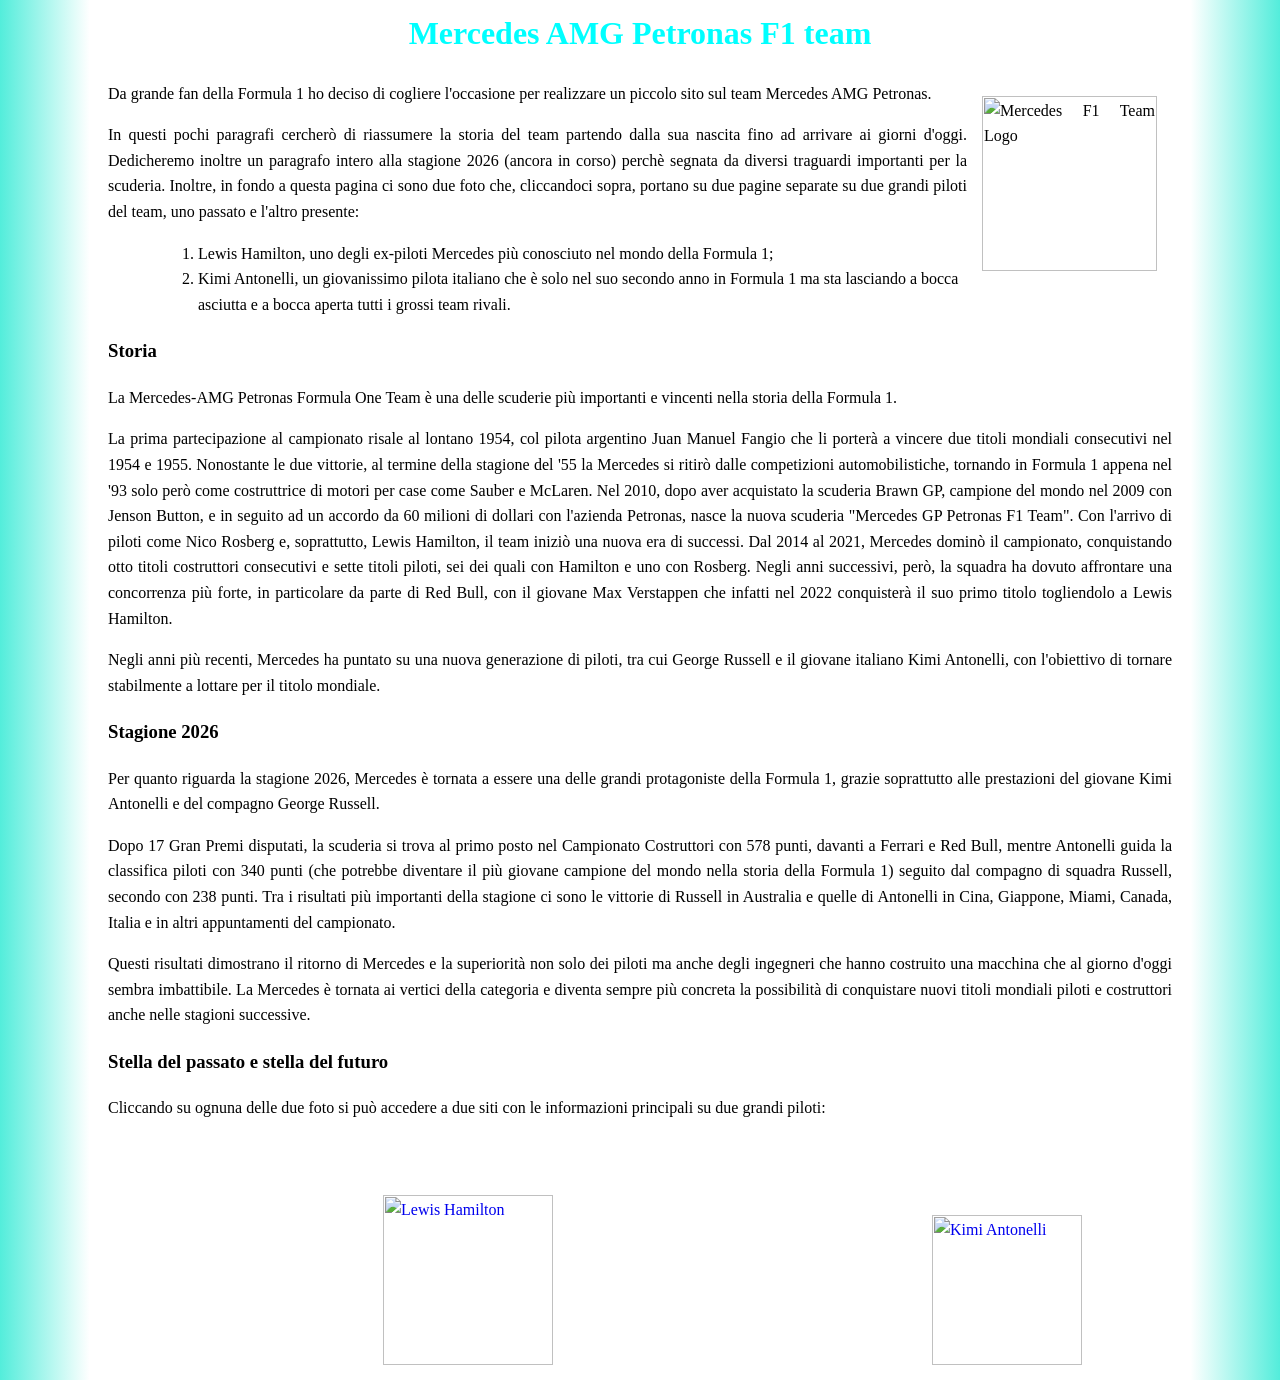
==== index.html @ 6847c6ce "Update index.html" ====
<html class="normal">
  <head>
    <title>Mercedes AMG F1 Team</title>
    <link rel="stylesheet" href="style.css">
  </head>

  <body>

    <script>
		
      	function nameLH(){
			document.getElementById("Lewis").style.visibility='visible';
      	}

      	function noNameLH() {
			document.getElementById("Lewis").style.visibility='hidden';
      	}

	  	function nameAKA(){
			document.getElementById("Kimi").style.visibility='visible';
      	}

      	function noNameAKA() {
			document.getElementById("Kimi").style.visibility='hidden';
      	}
    </script>
    
    <h1>Mercedes AMG Petronas F1 team </h1>
    <p>
      <img class="flort" title="Mercedes F1 Team Logo" width="175" src="https://thumb.wikimedia.org/wikipedia/commons/thumb/f/fc/Mercedes-AMG_Petronas_F1_Team_logo_%282026%29.svg/250px-Mercedes-AMG_Petronas_F1_Team_logo_%282026%29.svg.png?utm_source=commons.wikimedia.org&utm_campaign=index&utm_content=thumbnail">
      Da grande fan della Formula 1 ho deciso di cogliere l'occasione per realizzare un piccolo sito sul team Mercedes AMG Petronas.
    </p>
	<p> 
      In questi pochi paragrafi cercherò di riassumere la storia del team partendo dalla sua nascita fino ad arrivare ai giorni d'oggi.
      Dedicheremo inoltre un paragrafo intero alla stagione 2026 (ancora in corso) perchè segnata da diversi traguardi importanti per la
      scuderia.      
      Inoltre, in fondo a questa pagina ci sono due foto che, cliccandoci sopra, portano su due pagine separate su due grandi piloti del team, uno passato e l'altro presente:
      <ol style="margin-left:150px">
        <li>Lewis Hamilton, uno degli ex-piloti Mercedes più conosciuto nel mondo della Formula 1;</li>
        <li>Kimi Antonelli, un giovanissimo pilota italiano che è solo nel suo secondo anno in Formula 1 
          ma sta lasciando a bocca asciutta e a bocca aperta tutti i grossi team rivali.</li>
      </ol>
    </p>
    
    <h3>Storia</h3>
    <p>
      La Mercedes-AMG Petronas Formula One Team è una delle scuderie più importanti e vincenti nella storia della Formula 1. 
    </p>
	<p>
      La prima partecipazione al campionato risale al lontano 1954, col pilota argentino Juan Manuel Fangio che li porterà a
      vincere due titoli mondiali consecutivi nel 1954 e 1955. Nonostante le due vittorie, al termine della stagione del '55 
      la Mercedes si ritirò dalle competizioni automobilistiche, tornando in Formula 1 appena nel '93 solo però come costruttrice di 
      motori per case come Sauber e McLaren. 
      Nel 2010, dopo aver acquistato la scuderia Brawn GP, campione del mondo nel 2009 con Jenson Button, e in seguito ad un accordo da 60 
      milioni di dollari con l'azienda Petronas, nasce la nuova scuderia "Mercedes GP Petronas F1 Team". Con l'arrivo di piloti come Nico 
      Rosberg e, soprattutto, Lewis Hamilton, il team iniziò una nuova era di successi. Dal 2014 al 2021, Mercedes dominò il campionato, 
      conquistando otto titoli costruttori consecutivi e sette titoli piloti, sei dei quali con Hamilton e uno con Rosberg. Negli anni 
      successivi, però, la squadra ha dovuto affrontare una concorrenza più forte, in particolare da parte di Red Bull, con il giovane 
      Max Verstappen che infatti nel 2022 conquisterà il suo primo titolo togliendolo a Lewis Hamilton. 
    </p>
	<p>
      Negli anni più recenti, Mercedes ha puntato su una nuova generazione di piloti, tra cui George Russell e il giovane italiano 
      Kimi Antonelli, con l'obiettivo di tornare stabilmente a lottare per il titolo mondiale. 
    </p>

    <h3>Stagione 2026</h3>
    <p>
      Per quanto riguarda la stagione 2026, Mercedes è tornata a essere una delle grandi protagoniste della Formula 1, grazie soprattutto 
      alle prestazioni del giovane Kimi Antonelli e del compagno George Russell. 
    </p>
	<p>
      Dopo 17 Gran Premi disputati, la scuderia si trova al primo posto nel Campionato Costruttori con 578 punti, davanti a Ferrari e 
      Red Bull, mentre Antonelli guida la classifica piloti con 340 punti (che potrebbe diventare il più giovane campione del mondo nella 
      storia della Formula 1) seguito dal compagno di squadra Russell, secondo con 238 punti. Tra i risultati più importanti della stagione 
      ci sono le vittorie di Russell in Australia e quelle di Antonelli in Cina, Giappone, Miami, Canada, Italia e in altri appuntamenti del 
      campionato. 
    </p>
	<p>
      Questi risultati dimostrano il ritorno di Mercedes e la superiorità non solo dei piloti ma anche degli ingegneri che hanno costruito
      una macchina che al giorno d'oggi sembra imbattibile. La Mercedes è tornata ai vertici della categoria e diventa sempre più concreta 
      la possibilità di conquistare nuovi titoli mondiali piloti e costruttori anche nelle stagioni successive.
    </p>

    <h3>Stella del passato e stella del futuro</h3>
    <p>
      Cliccando su ognuna delle due foto si può accedere a due siti con le informazioni principali su due grandi piloti:
    </p>
	  
	 <div style="display:inline-flex; flex-basis:fit-content;"> 
		<p id="Lewis" style="visibility:hidden;margin-left:392px;font-weight:bold;">Lewis Hamilton</p>
		<p id="Kimi" style="visibility:hidden;margin-left:307px;font-weight:bold;">Kimi Antonelli</p>
	 </div>
	  
    <a href="https://alberto-crevato.github.io/sito-reti-di-calcolatori.github.io/Lewis-Hamilton.html">
      <img onmouseover="nameLH()" onmouseout="noNameLH()" class="homepagePos fade" width="170" title="Lewis Hamilton" src="/sito-reti-di-calcolatori.github.io/Lewis_Hamilton.jpg">
	</a>

    <a href="https://alberto-crevato.github.io/sito-reti-di-calcolatori.github.io/Kimi-Antonelli.html">
      <img onmouseover="nameAKA()" onmouseout="noNameAKA()" class="homepagePos fade" width="150" title="Kimi Antonelli" src="/sito-reti-di-calcolatori.github.io/Kimi_Antonelli.jpg">
    </a> 
	  
  </body>
  
</html>
---- style.css ----
html.normal{
  background: linear-gradient(90deg,rgba(83, 237, 219, 1) 0%, rgba(255, 255, 255, 1) 7%, rgba(255, 255, 255, 1) 93%, rgba(83, 237, 219, 1) 100%);
}

html.kimi{
  background: linear-gradient(90deg,rgba(11, 138, 26, 1) 0%, rgba(255, 255, 255, 1) 7%, rgba(255, 255, 255, 1) 93%, rgba(255, 0, 0, 1) 100%);
}

html.ham{
  background: linear-gradient(90deg,rgba(96, 11, 138, 1) 0%, rgba(255, 255, 255, 1) 7%, rgba(255, 255, 255, 1) 93%, rgba(203, 249, 40, 1) 100%);
}

h1{
  font-family: verdana;
  text-align: center;
  color: cyan;
}
 body{
   line-height: 1.6;
   font-family: verdana;
 }

h3{
  margin-right: 100px;
  margin-left: 100px;
}

p{
  margin-right: 100px;
  margin-left: 100px;
  text-align: justify; 
}

img.homepagePos{
  margin-left: 375px;
}

img.flort{
  padding: 15px;
  float:right;
}

img.flolf{
  padding: 15px;
  float:left;
}

img.fade:hover{
  opacity: 0.6;
  transition: 0.5s ease;
}

a:link {
  text-decoration: none;
}

a:visited {
  text-decoration: none;
}

a:hover {
  text-decoration: underline;
}

.return{
  background-color: cyan;
  border-radius: 10px;
  width: 10px;
  padding: 10px;
  margin-top: 500px;
  margin-left: 650px;
}
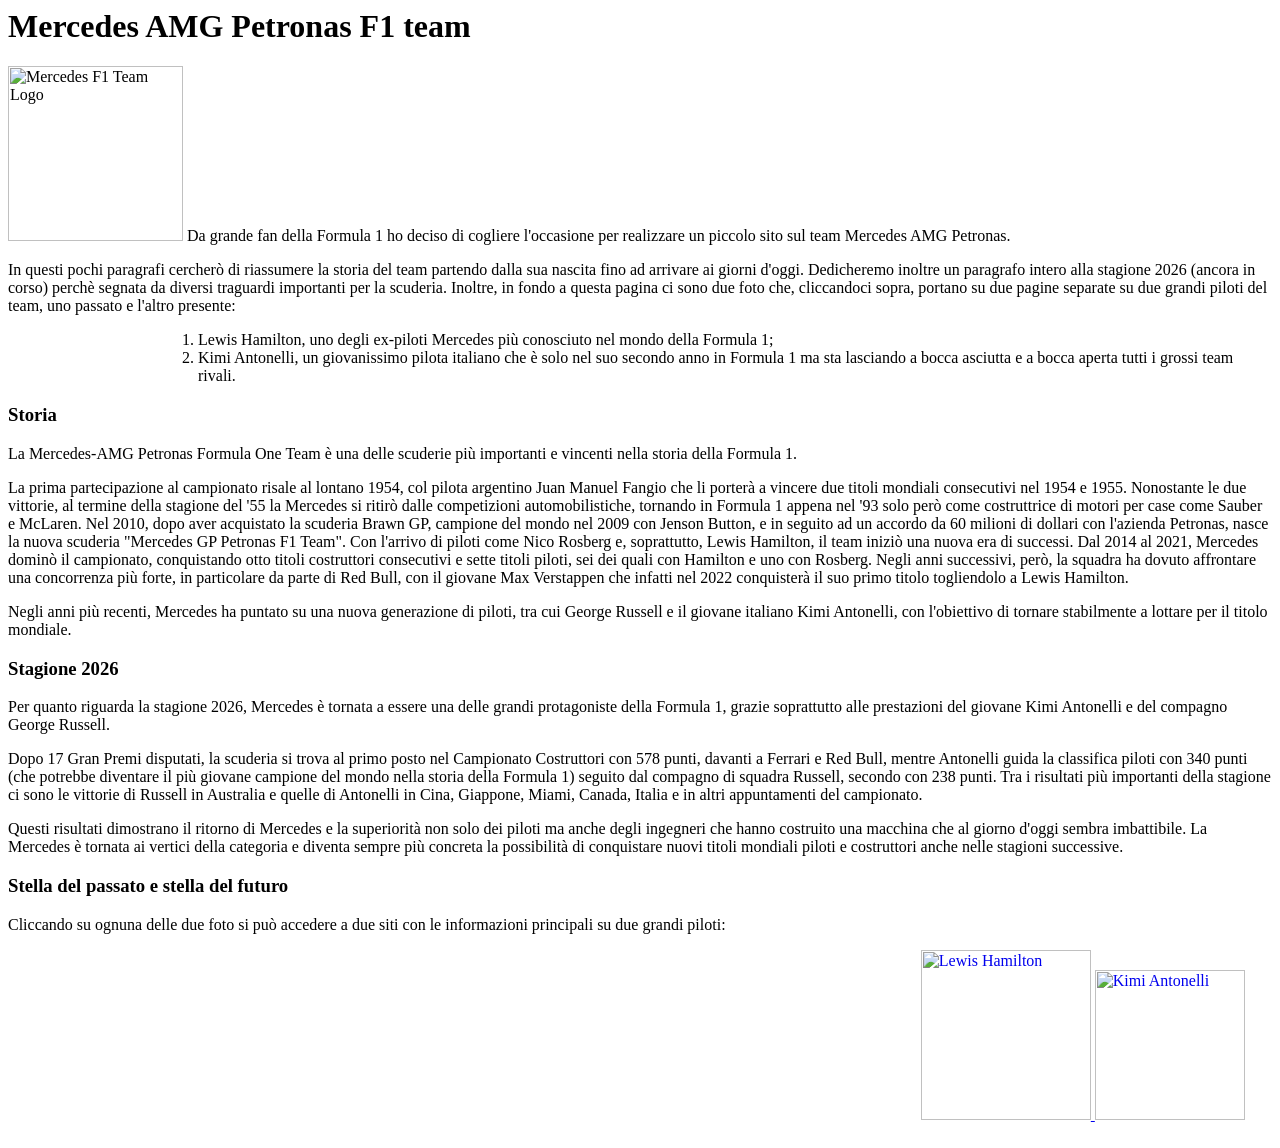
==== commit ac19e478: "Update index.html" ====
--- a/index.html
+++ b/index.html
@@ -1,7 +1,7 @@
 <html class="normal">
   <head>
     <title>Mercedes AMG F1 Team</title>
-    <link rel="stylesheet" href="style.css">
+    <link rel="stylesheet" href="/sito-reti-di-calcolatori.github.io/style.css">
   </head>
 
   <body>
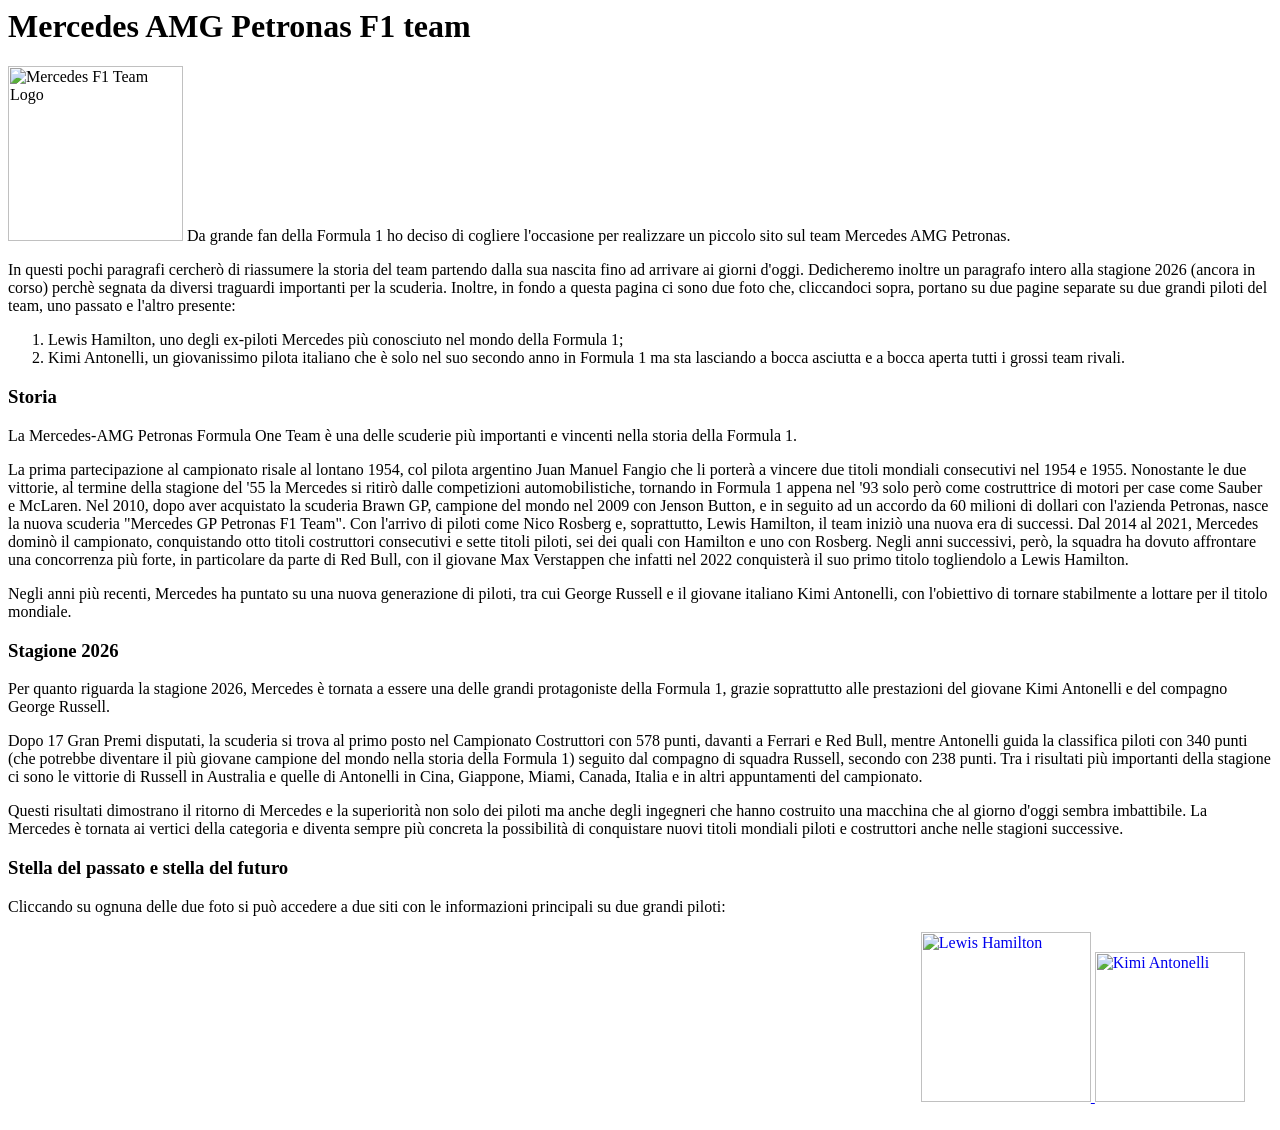
==== commit c37b7fe3: "Update index.html" ====
--- a/index.html
+++ b/index.html
@@ -35,7 +35,7 @@
       Dedicheremo inoltre un paragrafo intero alla stagione 2026 (ancora in corso) perchè segnata da diversi traguardi importanti per la
       scuderia.      
       Inoltre, in fondo a questa pagina ci sono due foto che, cliccandoci sopra, portano su due pagine separate su due grandi piloti del team, uno passato e l'altro presente:
-      <ol style="margin-left:150px">
+      <ol>
         <li>Lewis Hamilton, uno degli ex-piloti Mercedes più conosciuto nel mondo della Formula 1;</li>
         <li>Kimi Antonelli, un giovanissimo pilota italiano che è solo nel suo secondo anno in Formula 1 
           ma sta lasciando a bocca asciutta e a bocca aperta tutti i grossi team rivali.</li>
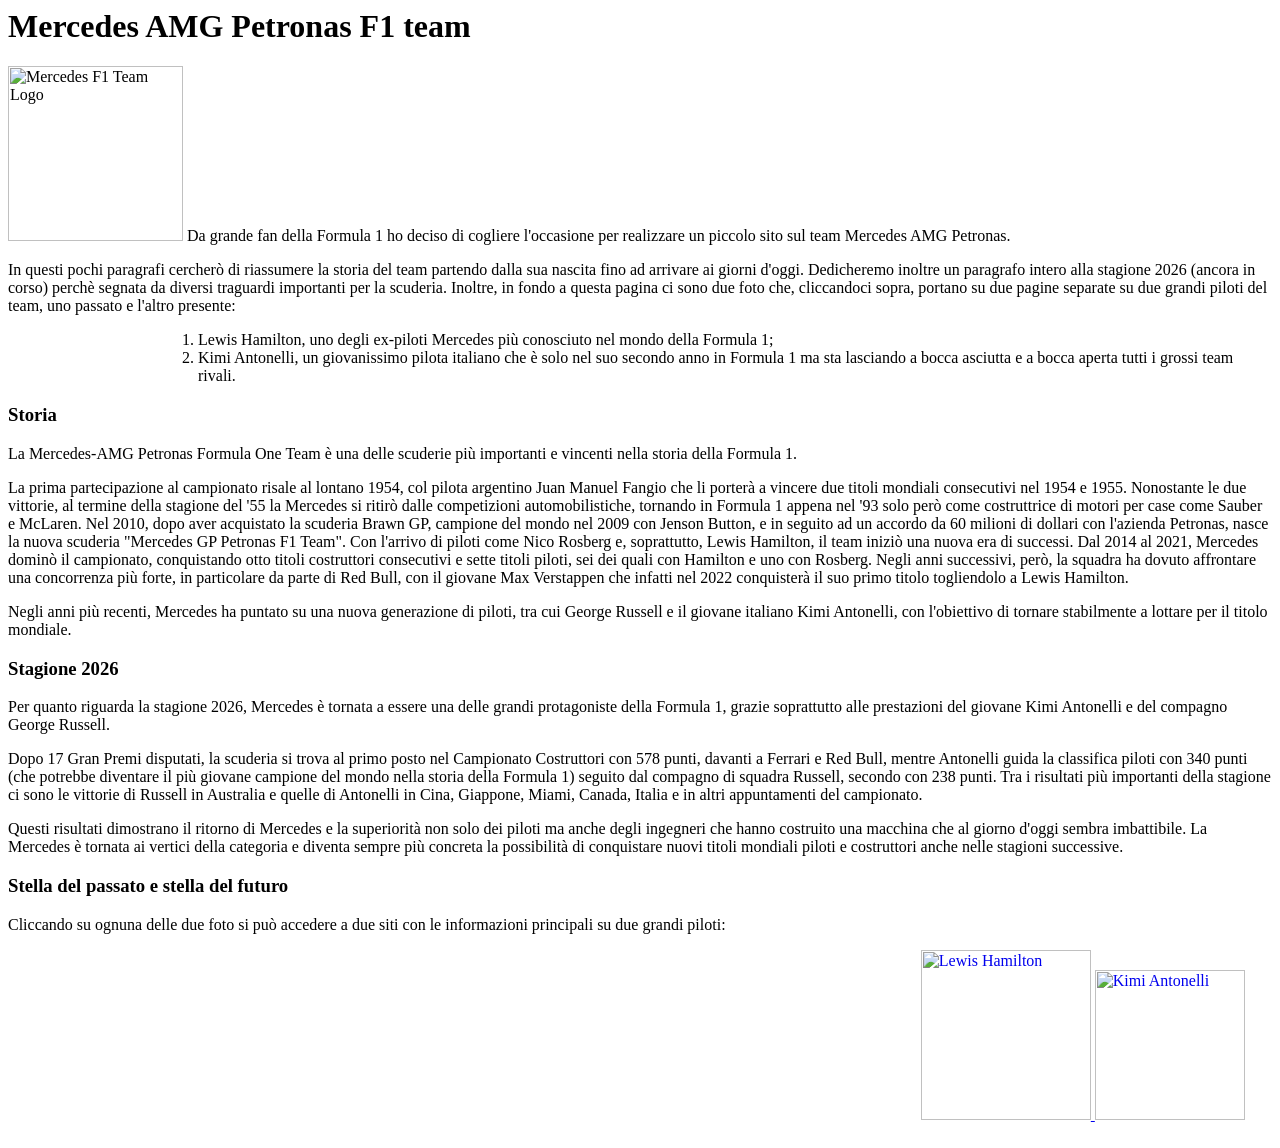
==== commit a0e4304b: "Update index.html" ====
--- a/index.html
+++ b/index.html
@@ -35,7 +35,7 @@
       Dedicheremo inoltre un paragrafo intero alla stagione 2026 (ancora in corso) perchè segnata da diversi traguardi importanti per la
       scuderia.      
       Inoltre, in fondo a questa pagina ci sono due foto che, cliccandoci sopra, portano su due pagine separate su due grandi piloti del team, uno passato e l'altro presente:
-      <ol>
+      <ol style="margin-left: 150px">
         <li>Lewis Hamilton, uno degli ex-piloti Mercedes più conosciuto nel mondo della Formula 1;</li>
         <li>Kimi Antonelli, un giovanissimo pilota italiano che è solo nel suo secondo anno in Formula 1 
           ma sta lasciando a bocca asciutta e a bocca aperta tutti i grossi team rivali.</li>
@@ -91,11 +91,11 @@
 		<p id="Kimi" style="visibility:hidden;margin-left:307px;font-weight:bold;">Kimi Antonelli</p>
 	 </div>
 	  
-    <a href="https://alberto-crevato.github.io/sito-reti-di-calcolatori.github.io/Lewis-Hamilton.html">
+    <a href="/sito-reti-di-calcolatori.github.io/Lewis-Hamilton.html">
       <img onmouseover="nameLH()" onmouseout="noNameLH()" class="homepagePos fade" width="170" title="Lewis Hamilton" src="/sito-reti-di-calcolatori.github.io/Lewis_Hamilton.jpg">
 	</a>
 
-    <a href="https://alberto-crevato.github.io/sito-reti-di-calcolatori.github.io/Kimi-Antonelli.html">
+    <a href="/sito-reti-di-calcolatori.github.io/Kimi-Antonelli.html">
       <img onmouseover="nameAKA()" onmouseout="noNameAKA()" class="homepagePos fade" width="150" title="Kimi Antonelli" src="/sito-reti-di-calcolatori.github.io/Kimi_Antonelli.jpg">
     </a> 
 	  
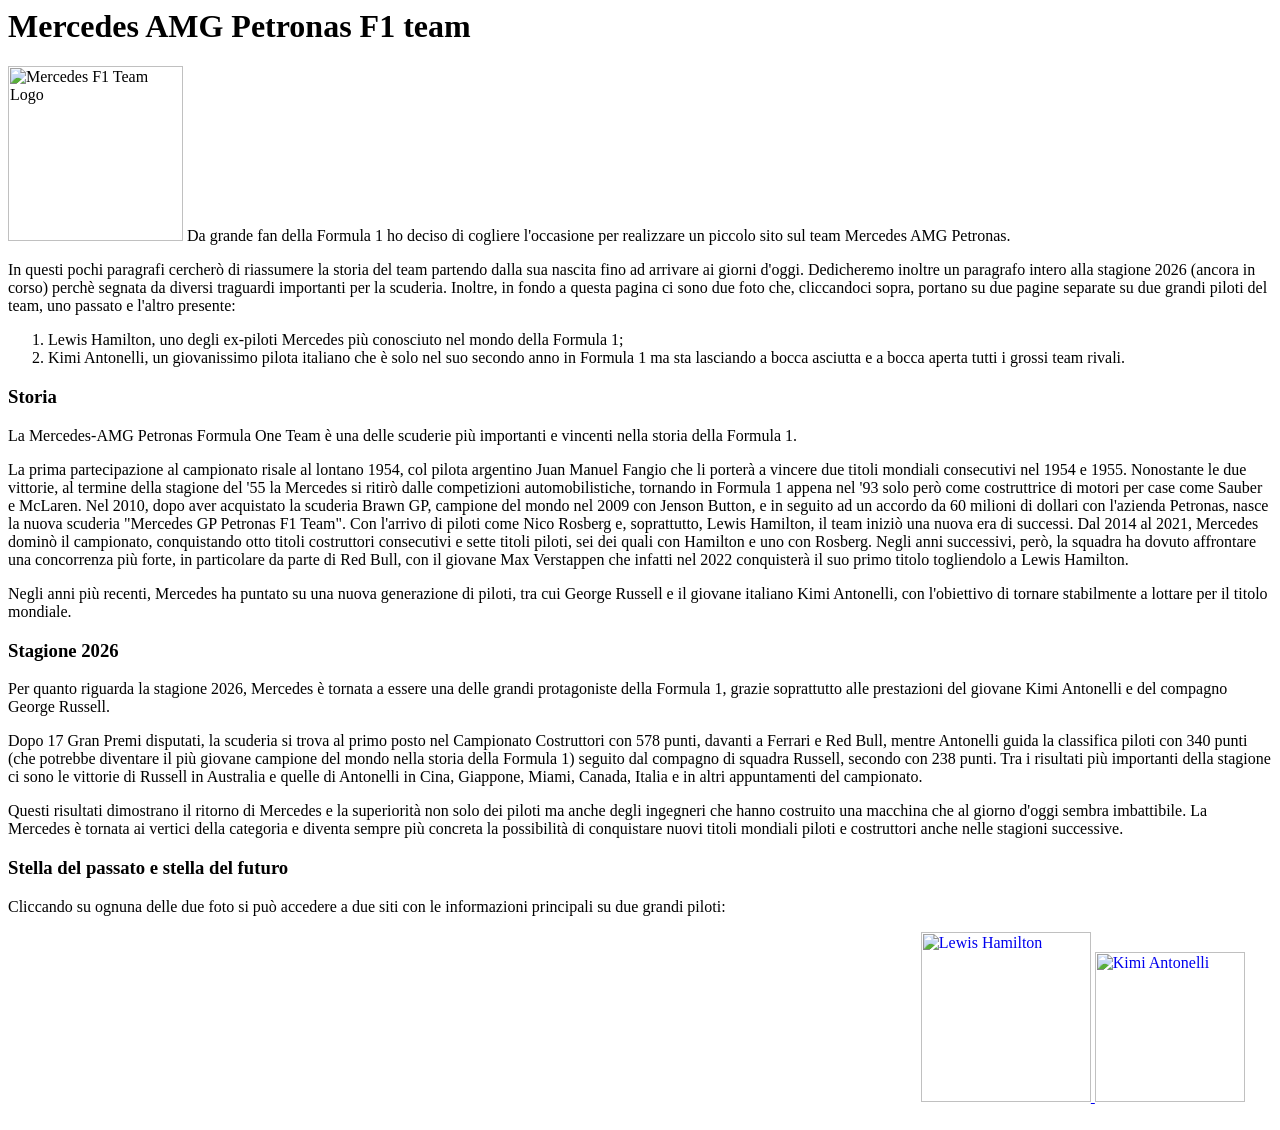
==== commit b8a7d39c: "Update index.html" ====
--- a/index.html
+++ b/index.html
@@ -35,7 +35,7 @@
       Dedicheremo inoltre un paragrafo intero alla stagione 2026 (ancora in corso) perchè segnata da diversi traguardi importanti per la
       scuderia.      
       Inoltre, in fondo a questa pagina ci sono due foto che, cliccandoci sopra, portano su due pagine separate su due grandi piloti del team, uno passato e l'altro presente:
-      <ol style="margin-left: 150px">
+      <ol>
         <li>Lewis Hamilton, uno degli ex-piloti Mercedes più conosciuto nel mondo della Formula 1;</li>
         <li>Kimi Antonelli, un giovanissimo pilota italiano che è solo nel suo secondo anno in Formula 1 
           ma sta lasciando a bocca asciutta e a bocca aperta tutti i grossi team rivali.</li>
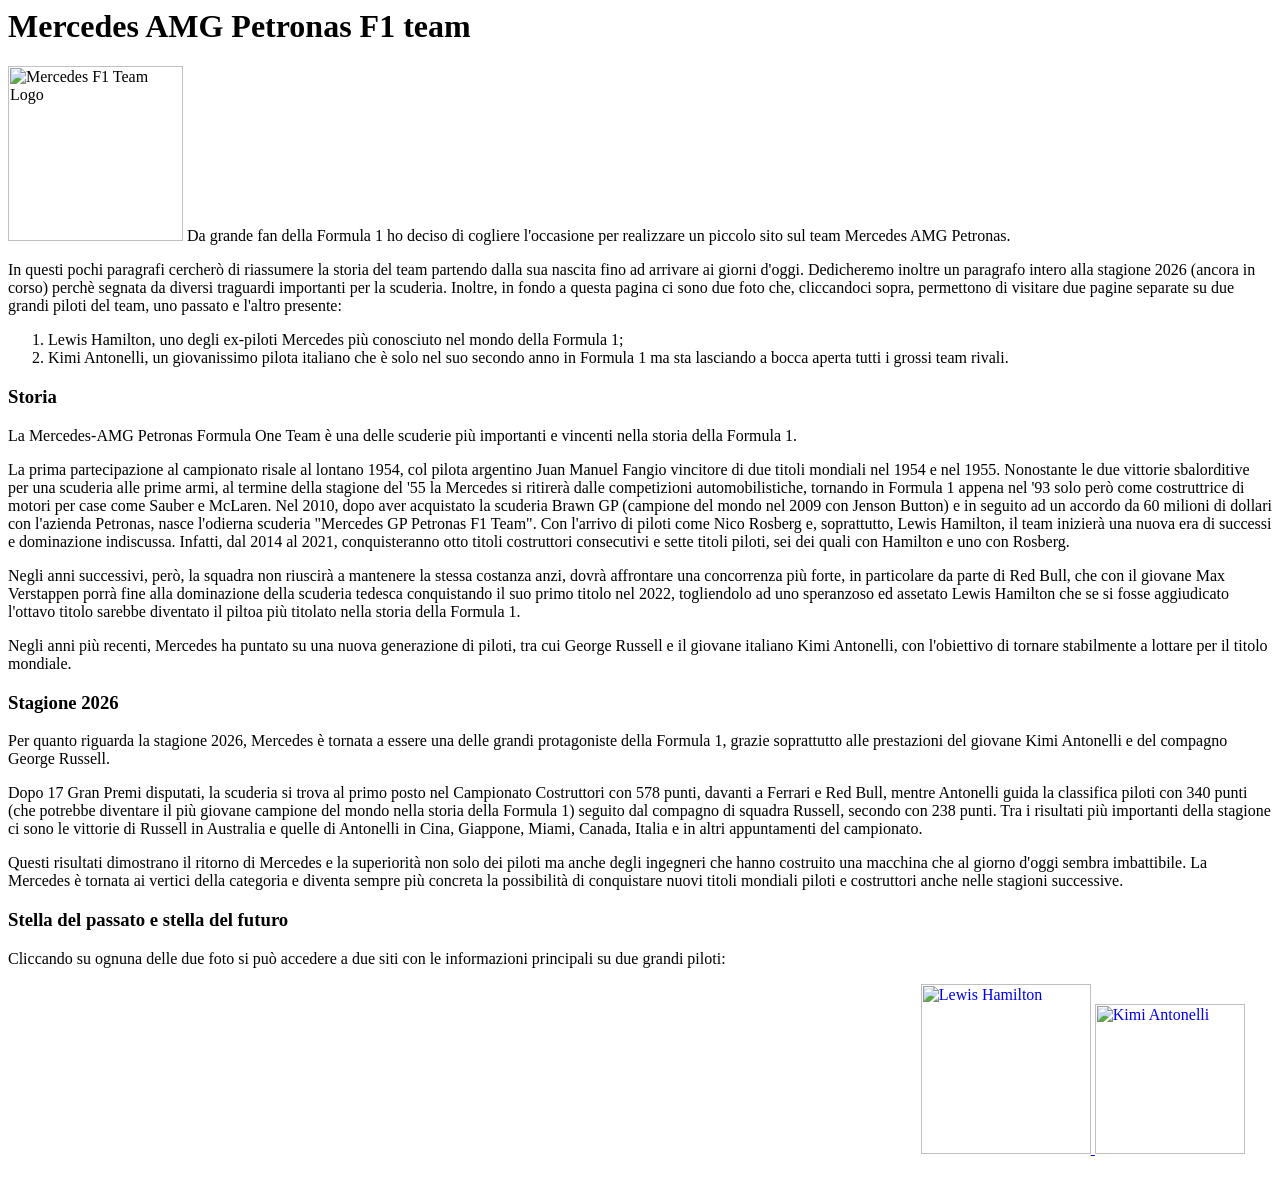
==== commit 5533c44f: "Update index.html" ====
--- a/index.html
+++ b/index.html
@@ -5,7 +5,7 @@
   </head>
 
   <body>
-
+	  
     <script>
 		
       	function nameLH(){
@@ -34,11 +34,11 @@
       In questi pochi paragrafi cercherò di riassumere la storia del team partendo dalla sua nascita fino ad arrivare ai giorni d'oggi.
       Dedicheremo inoltre un paragrafo intero alla stagione 2026 (ancora in corso) perchè segnata da diversi traguardi importanti per la
       scuderia.      
-      Inoltre, in fondo a questa pagina ci sono due foto che, cliccandoci sopra, portano su due pagine separate su due grandi piloti del team, uno passato e l'altro presente:
+      Inoltre, in fondo a questa pagina ci sono due foto che, cliccandoci sopra, permettono di visitare due pagine separate su due grandi piloti del team, uno passato e l'altro presente:
       <ol>
         <li>Lewis Hamilton, uno degli ex-piloti Mercedes più conosciuto nel mondo della Formula 1;</li>
         <li>Kimi Antonelli, un giovanissimo pilota italiano che è solo nel suo secondo anno in Formula 1 
-          ma sta lasciando a bocca asciutta e a bocca aperta tutti i grossi team rivali.</li>
+          ma sta lasciando a bocca aperta tutti i grossi team rivali.</li>
       </ol>
     </p>
     
@@ -47,16 +47,18 @@
       La Mercedes-AMG Petronas Formula One Team è una delle scuderie più importanti e vincenti nella storia della Formula 1. 
     </p>
 	<p>
-      La prima partecipazione al campionato risale al lontano 1954, col pilota argentino Juan Manuel Fangio che li porterà a
-      vincere due titoli mondiali consecutivi nel 1954 e 1955. Nonostante le due vittorie, al termine della stagione del '55 
-      la Mercedes si ritirò dalle competizioni automobilistiche, tornando in Formula 1 appena nel '93 solo però come costruttrice di 
-      motori per case come Sauber e McLaren. 
-      Nel 2010, dopo aver acquistato la scuderia Brawn GP, campione del mondo nel 2009 con Jenson Button, e in seguito ad un accordo da 60 
-      milioni di dollari con l'azienda Petronas, nasce la nuova scuderia "Mercedes GP Petronas F1 Team". Con l'arrivo di piloti come Nico 
-      Rosberg e, soprattutto, Lewis Hamilton, il team iniziò una nuova era di successi. Dal 2014 al 2021, Mercedes dominò il campionato, 
-      conquistando otto titoli costruttori consecutivi e sette titoli piloti, sei dei quali con Hamilton e uno con Rosberg. Negli anni 
-      successivi, però, la squadra ha dovuto affrontare una concorrenza più forte, in particolare da parte di Red Bull, con il giovane 
-      Max Verstappen che infatti nel 2022 conquisterà il suo primo titolo togliendolo a Lewis Hamilton. 
+      La prima partecipazione al campionato risale al lontano 1954, col pilota argentino Juan Manuel Fangio
+      vincitore di due titoli mondiali nel 1954 e nel 1955. Nonostante le due vittorie sbalorditive per una scuderia alle prime armi, al termine della 
+	  stagione del '55 la Mercedes si ritirerà dalle competizioni automobilistiche, tornando in Formula 1 appena nel '93 solo però come costruttrice di 
+      motori per case come Sauber e McLaren. Nel 2010, dopo aver acquistato la scuderia Brawn GP (campione del mondo nel 2009 con Jenson Button) e in 
+	  seguito ad un accordo da 60 milioni di dollari con l'azienda Petronas, nasce l'odierna scuderia "Mercedes GP Petronas F1 Team". 
+	  Con l'arrivo di piloti come Nico Rosberg e, soprattutto, Lewis Hamilton, il team inizierà una nuova era di successi e dominazione indiscussa.
+	  Infatti, dal 2014 al 2021, conquisteranno otto titoli costruttori consecutivi e sette titoli piloti, sei dei quali con Hamilton e uno con Rosberg. 
+	</p>
+	<p>
+	  Negli anni successivi, però, la squadra non riuscirà a mantenere la stessa costanza anzi, dovrà affrontare una concorrenza più forte, 
+	  in particolare da parte di Red Bull, che con il giovane Max Verstappen porrà fine alla dominazione della scuderia tedesca conquistando il suo primo titolo nel 2022,
+ 	  togliendolo ad uno speranzoso ed assetato Lewis Hamilton che se si fosse aggiudicato l'ottavo titolo sarebbe diventato il piltoa più titolato nella storia della Formula 1. 
     </p>
 	<p>
       Negli anni più recenti, Mercedes ha puntato su una nuova generazione di piloti, tra cui George Russell e il giovane italiano 
